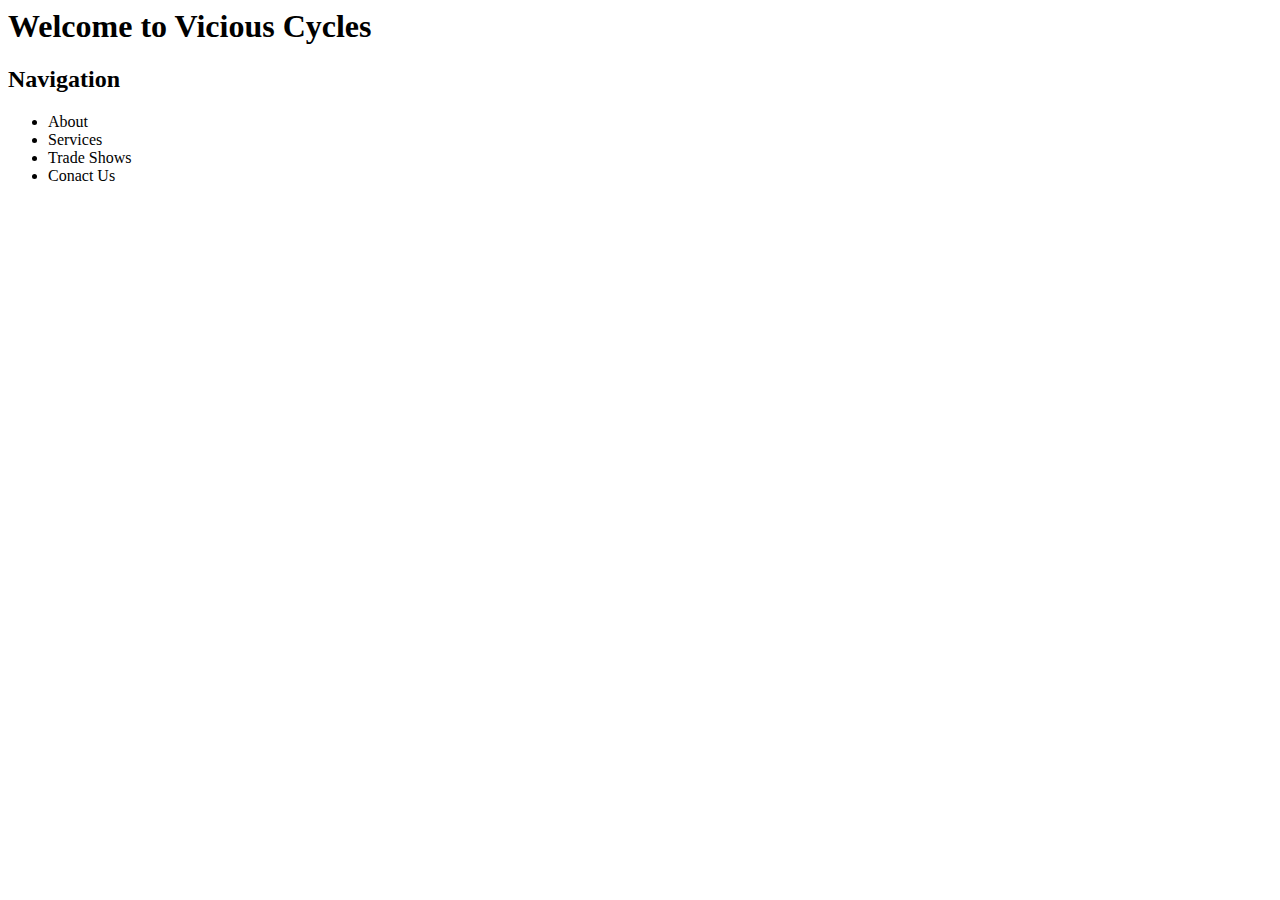
==== index.html @ e4fdbbf8 "Add files via upload" ====
<!DOCTYPE>
<html lang="en">
<head>
<meta charset="utf-8">
<meta name="viewport" content="width=device-width, initial scale=1.0">
<title>Vicious Cycles</title>
</head>
<body>
<h1>Welcome to Vicious Cycles</h1>
<h2>Navigation</h2>
<ul>
	<li>About</li>
	<li>Services</li>
	<li>Trade Shows</li>
	<li>Conact Us</li>
</ul>
</body>
</html>
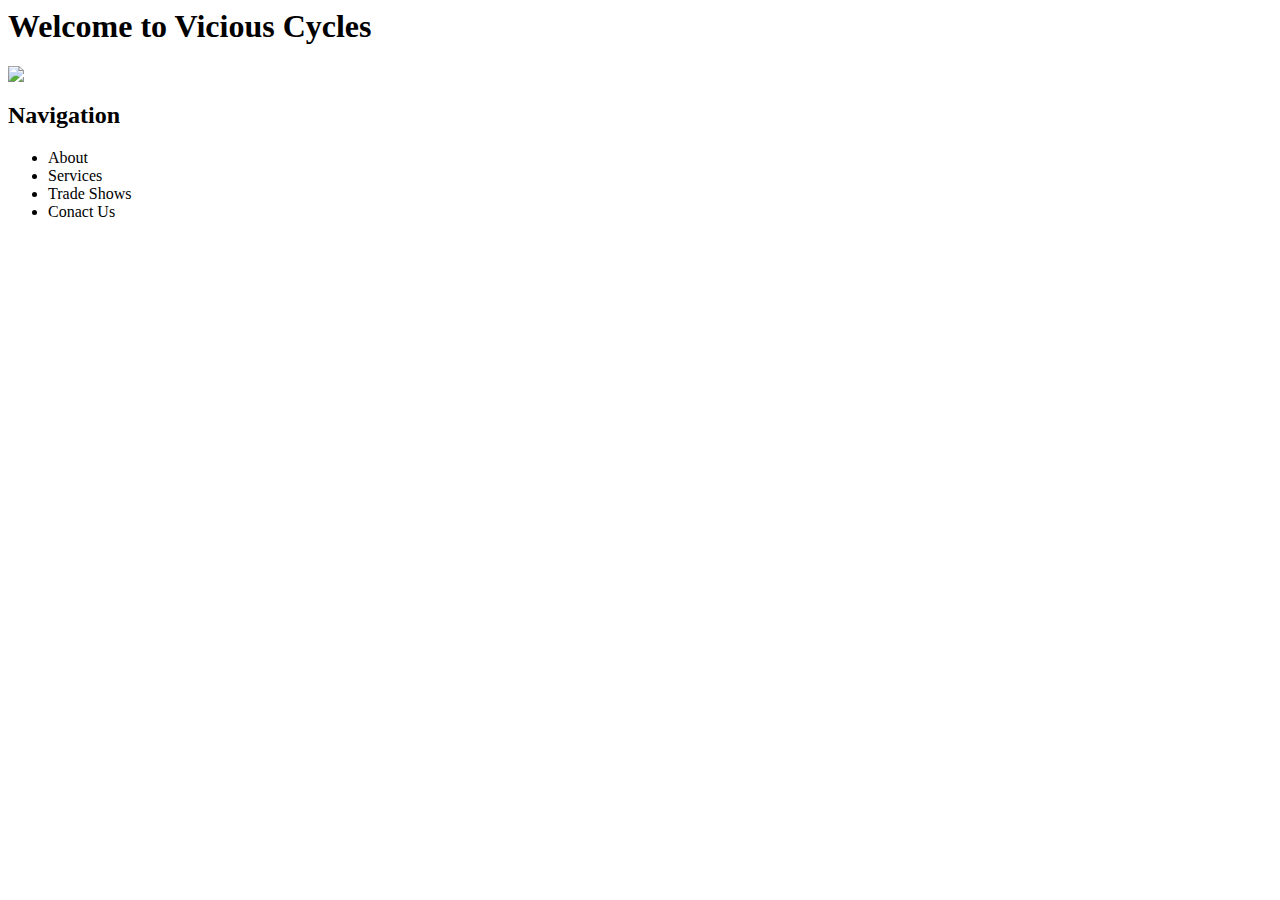
==== commit 719a056b: "Update index.html" ====
--- a/index.html
+++ b/index.html
@@ -6,13 +6,17 @@
 <title>Vicious Cycles</title>
 </head>
 <body>
-<h1>Welcome to Vicious Cycles</h1>
-<h2>Navigation</h2>
+	<h1>Welcome to Vicious Cycles</h1>
+		<img src="images/Vicious-Cycle-Logo.png">
+	<h2>Navigation</h2>
 <ul>
 	<li>About</li>
 	<li>Services</li>
 	<li>Trade Shows</li>
 	<li>Conact Us</li>
 </ul>
+<main>
+
 </body>
-</html>+</main>
+</html>
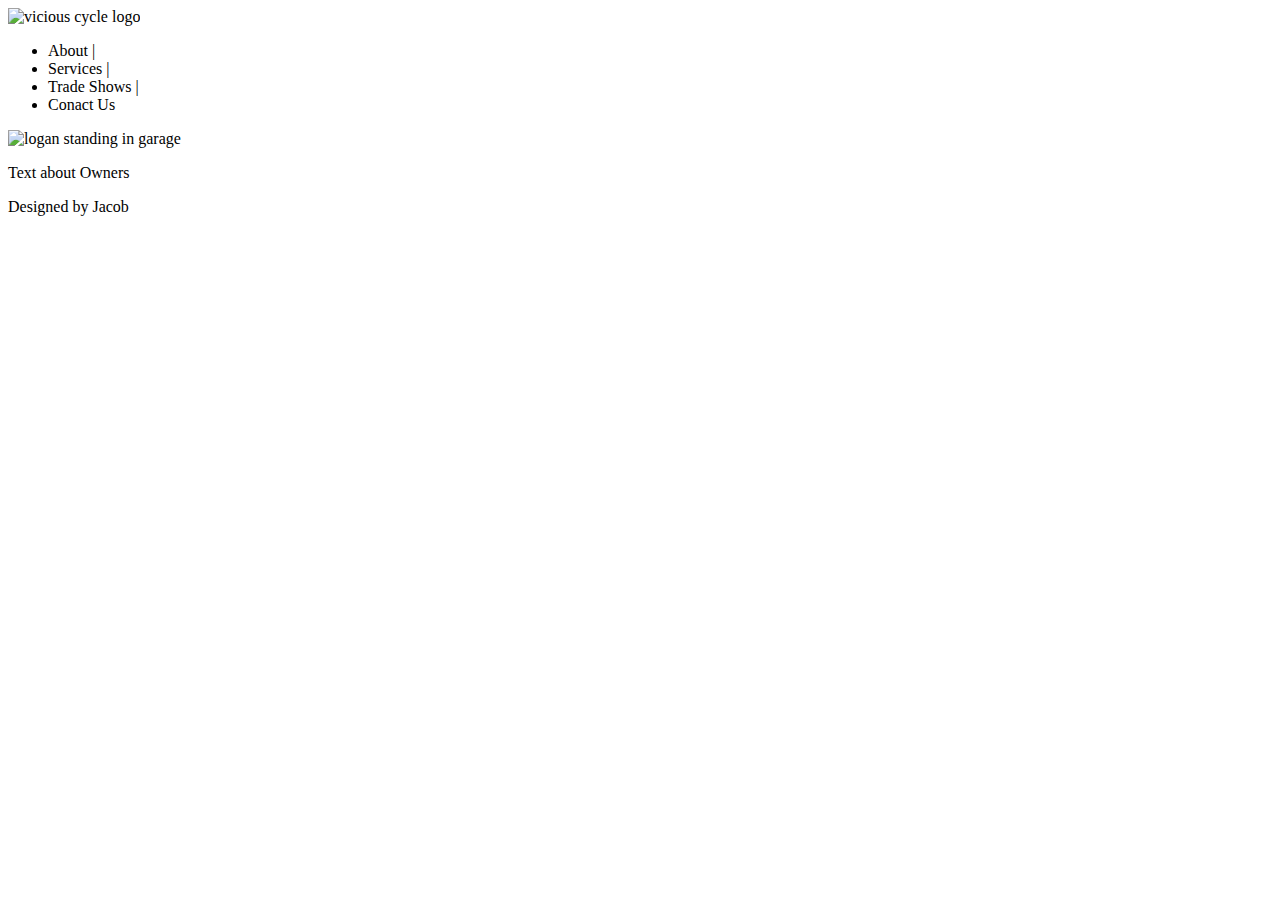
==== commit f7b59f17: "Update index.html" ====
--- a/index.html
+++ b/index.html
@@ -2,21 +2,37 @@
 <html lang="en">
 <head>
 <meta charset="utf-8">
-<meta name="viewport" content="width=device-width, initial scale=1.0">
+<meta name="viewport" content="width=device-width, initial-scale=1.0"> 
 <title>Vicious Cycles</title>
+<link href="css/style.css" type="text/css" rel="stylesheet" />
 </head>
 <body>
-	<h1>Welcome to Vicious Cycles</h1>
-		<img src="images/Vicious-Cycle-Logo.png">
-	<h2>Navigation</h2>
-<ul>
-	<li>About</li>
-	<li>Services</li>
-	<li>Trade Shows</li>
-	<li>Conact Us</li>
-</ul>
+<header>
+	<img src="images/Vicious-Cycle-Logo.png" media="(max-width: 600px)" alt="vicious cycle logo">
+</header>
+<div class="container">
 <main>
+<nav>
+	<ul>
+		<li>About |</li>
+		<li>Services |</li>
+		<li>Trade Shows |</li>
+		<li>Conact Us</li>
+	</ul>
+</nav>
 
+<img class="logan" src="images/Logan.jpg" alt="logan standing in garage">
+
+
+<section id="about">
+<p>Text about Owners</p>
+</section>
+</main>
+
+<footer>
+<p>Designed by Jacob</p>
+</footer>
+</div>
 </body>
-</main>
+
 </html>
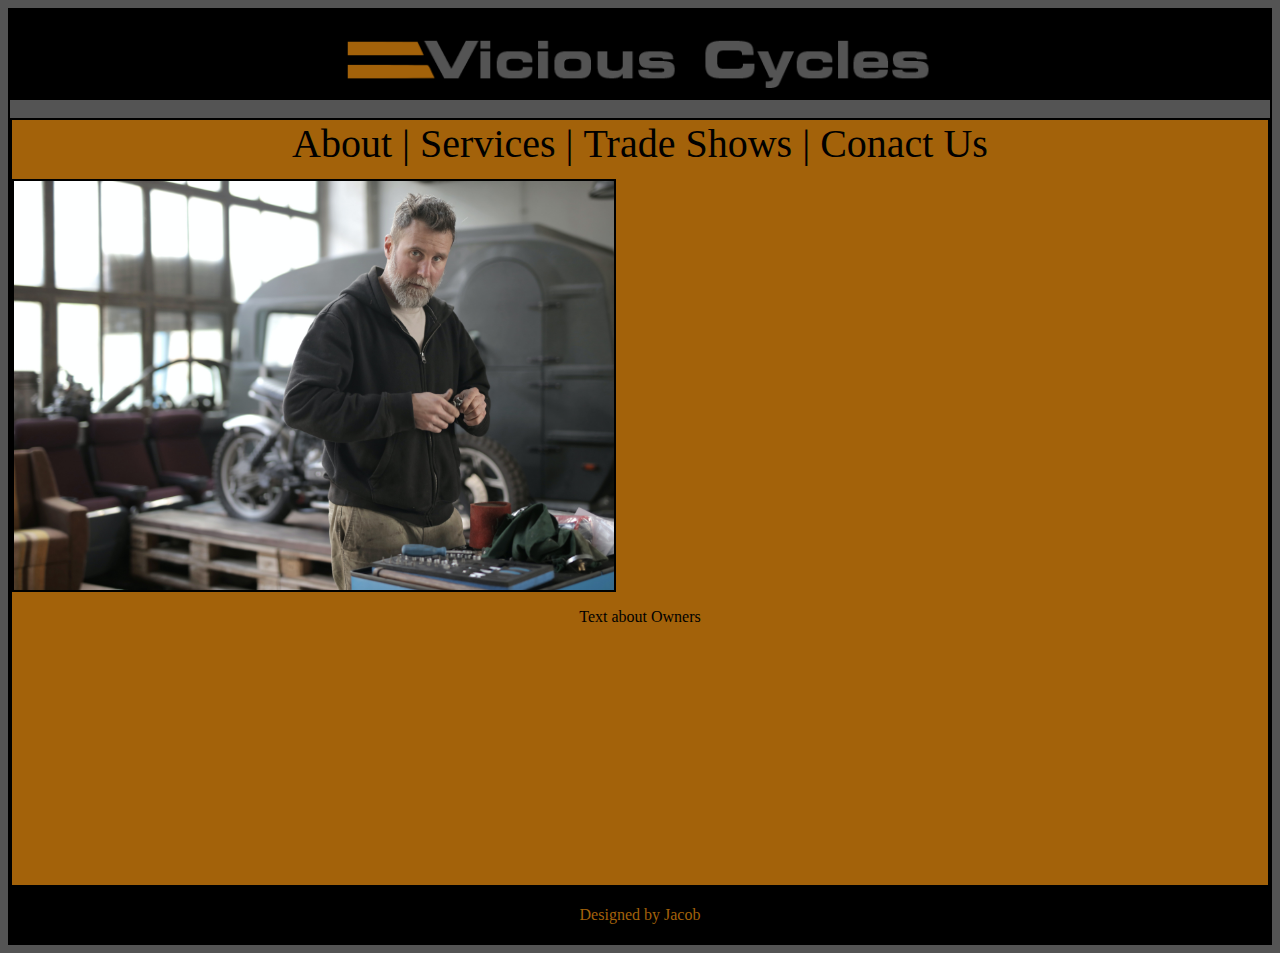
==== commit 758edcaf: "Add files via upload" ====
--- a/index.html
+++ b/index.html
@@ -35,4 +35,4 @@
 </div>
 </body>
 
-</html>
+</html>--- a/css/style.css
+++ b/css/style.css
@@ -0,0 +1,53 @@
+body{
+	background-color: #545454;
+	border: solid black 2px;
+	height: auto;
+	
+}
+main{
+	border: solid black 2px;
+	height: 87%;
+	
+}
+header{
+	background-color: black;
+	color: white;
+	text-align: center;
+	padding: 10px;
+	margin-bottom: 18px;
+}
+.container{
+	background-color: #a3620a;
+	max-width: auto;
+}
+
+ul{
+	list-style-type: none;
+	margin: 0;
+	padding: 0;
+	text-align: center;
+	font-size: 40px;
+}
+
+li{
+	display: inline;
+}
+
+#about p{
+	text-align: center;
+}
+
+img{
+	border: solid black 2px;
+	max-width: 600px;
+	height: auto;
+	margin-top: 12px;
+}
+
+footer{
+	clear: both;
+	padding: 3px;
+	background-color: black;
+	text-align: center;
+	color: #a3620a;
+}